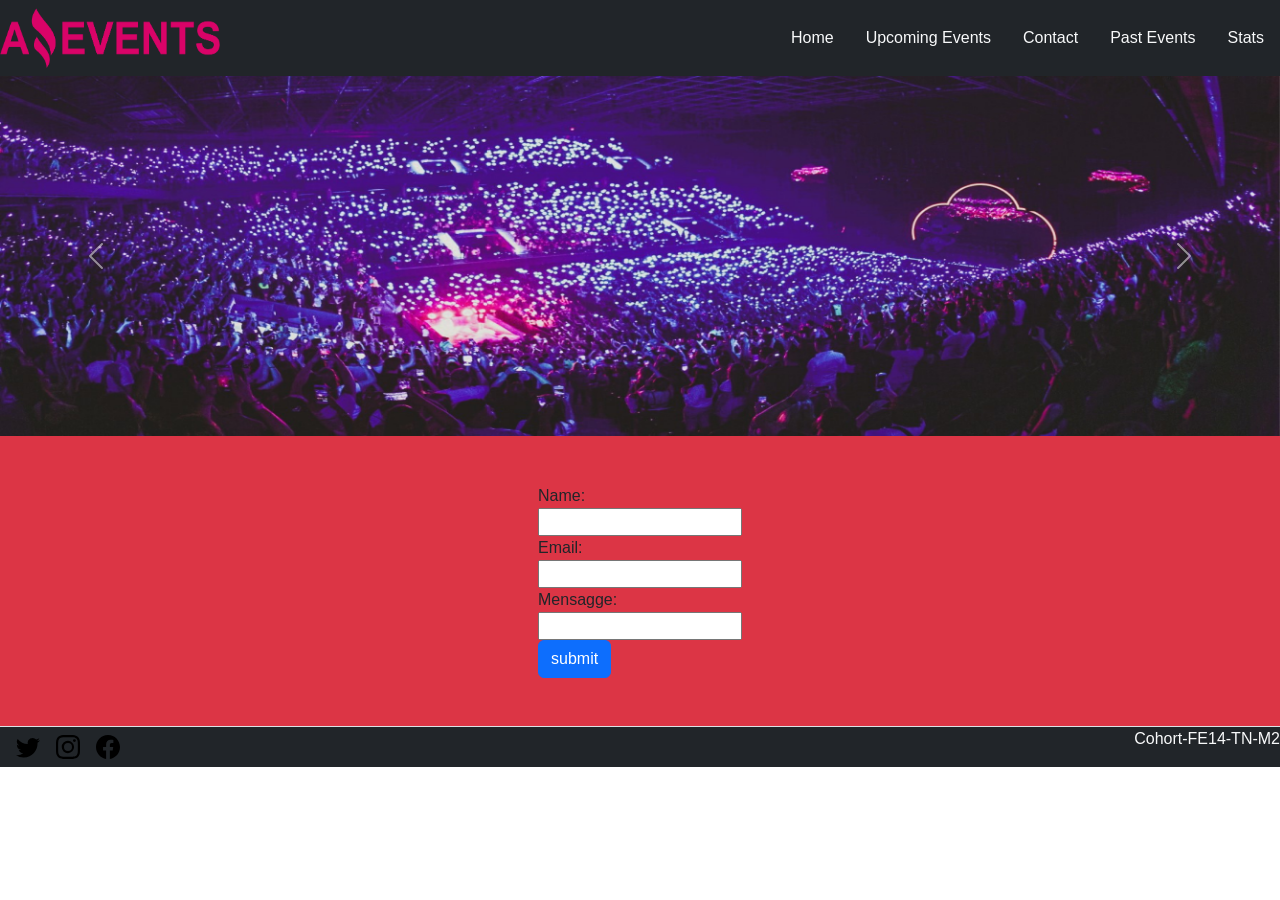
==== contact.html @ f1b07025 "arreglos" ====
<!DOCTYPE html>
<html lang="en">
<head>
    <meta charset="UTF-8">
    <meta http-equiv="X-UA-Compatible" content="IE=edge">
    <meta name="viewport" content="width=device-width, initial-scale=1.0">
    <link href="https://cdn.jsdelivr.net/npm/bootstrap@5.3.0-alpha1/dist/css/bootstrap.min.css" rel="stylesheet" integrity="sha384-GLhlTQ8iRABdZLl6O3oVMWSktQOp6b7In1Zl3/Jr59b6EGGoI1aFkw7cmDA6j6gD" crossorigin="anonymous">
    <link rel="stylesheet" href="./style.css">
    <link rel="icon" type="image/x-icon" href="./assets/images/Logo-Amazing-Events-modif.ico">
    <title>Contact</title>
</head>

<body>
  <svg xmlns="http://www.w3.org/2000/svg" style="display: none;">
    <symbol id="bootstrap" viewBox="0 0 118 94">
      <title>Bootstrap</title>
      <path fill-rule="evenodd" clip-rule="evenodd" d="M24.509 0c-6.733 0-11.715 5.893-11.492 12.284.214 6.14-.064 14.092-2.066 20.577C8.943 39.365 5.547 43.485 0 44.014v5.972c5.547.529 8.943 4.649 10.951 11.153 2.002 6.485 2.28 14.437 2.066 20.577C12.794 88.106 17.776 94 24.51 94H93.5c6.733 0 11.714-5.893 11.491-12.284-.214-6.14.064-14.092 2.066-20.577 2.009-6.504 5.396-10.624 10.943-11.153v-5.972c-5.547-.529-8.934-4.649-10.943-11.153-2.002-6.484-2.28-14.437-2.066-20.577C105.214 5.894 100.233 0 93.5 0H24.508zM80 57.863C80 66.663 73.436 72 62.543 72H44a2 2 0 01-2-2V24a2 2 0 012-2h18.437c9.083 0 15.044 4.92 15.044 12.474 0 5.302-4.01 10.049-9.119 10.88v.277C75.317 46.394 80 51.21 80 57.863zM60.521 28.34H49.948v14.934h8.905c6.884 0 10.68-2.772 10.68-7.727 0-4.643-3.264-7.207-9.012-7.207zM49.948 49.2v16.458H60.91c7.167 0 10.964-2.876 10.964-8.281 0-5.406-3.903-8.178-11.425-8.178H49.948z"></path>
    </symbol>
    <symbol id="facebook" viewBox="0 0 16 16">
      <path d="M16 8.049c0-4.446-3.582-8.05-8-8.05C3.58 0-.002 3.603-.002 8.05c0 4.017 2.926 7.347 6.75 7.951v-5.625h-2.03V8.05H6.75V6.275c0-2.017 1.195-3.131 3.022-3.131.876 0 1.791.157 1.791.157v1.98h-1.009c-.993 0-1.303.621-1.303 1.258v1.51h2.218l-.354 2.326H9.25V16c3.824-.604 6.75-3.934 6.75-7.951z"/>
    </symbol>
    <symbol id="instagram" viewBox="0 0 16 16">
        <path d="M8 0C5.829 0 5.556.01 4.703.048 3.85.088 3.269.222 2.76.42a3.917 3.917 0 0 0-1.417.923A3.927 3.927 0 0 0 .42 2.76C.222 3.268.087 3.85.048 4.7.01 5.555 0 5.827 0 8.001c0 2.172.01 2.444.048 3.297.04.852.174 1.433.372 1.942.205.526.478.972.923 1.417.444.445.89.719 1.416.923.51.198 1.09.333 1.942.372C5.555 15.99 5.827 16 8 16s2.444-.01 3.298-.048c.851-.04 1.434-.174 1.943-.372a3.916 3.916 0 0 0 1.416-.923c.445-.445.718-.891.923-1.417.197-.509.332-1.09.372-1.942C15.99 10.445 16 10.173 16 8s-.01-2.445-.048-3.299c-.04-.851-.175-1.433-.372-1.941a3.926 3.926 0 0 0-.923-1.417A3.911 3.911 0 0 0 13.24.42c-.51-.198-1.092-.333-1.943-.372C10.443.01 10.172 0 7.998 0h.003zm-.717 1.442h.718c2.136 0 2.389.007 3.232.046.78.035 1.204.166 1.486.275.373.145.64.319.92.599.28.28.453.546.598.92.11.281.24.705.275 1.485.039.843.047 1.096.047 3.231s-.008 2.389-.047 3.232c-.035.78-.166 1.203-.275 1.485a2.47 2.47 0 0 1-.599.919c-.28.28-.546.453-.92.598-.28.11-.704.24-1.485.276-.843.038-1.096.047-3.232.047s-2.39-.009-3.233-.047c-.78-.036-1.203-.166-1.485-.276a2.478 2.478 0 0 1-.92-.598 2.48 2.48 0 0 1-.6-.92c-.109-.281-.24-.705-.275-1.485-.038-.843-.046-1.096-.046-3.233 0-2.136.008-2.388.046-3.231.036-.78.166-1.204.276-1.486.145-.373.319-.64.599-.92.28-.28.546-.453.92-.598.282-.11.705-.24 1.485-.276.738-.034 1.024-.044 2.515-.045v.002zm4.988 1.328a.96.96 0 1 0 0 1.92.96.96 0 0 0 0-1.92zm-4.27 1.122a4.109 4.109 0 1 0 0 8.217 4.109 4.109 0 0 0 0-8.217zm0 1.441a2.667 2.667 0 1 1 0 5.334 2.667 2.667 0 0 1 0-5.334z"/>
    </symbol>
    <symbol id="twitter" viewBox="0 0 16 16">
      <path d="M5.026 15c6.038 0 9.341-5.003 9.341-9.334 0-.14 0-.282-.006-.422A6.685 6.685 0 0 0 16 3.542a6.658 6.658 0 0 1-1.889.518 3.301 3.301 0 0 0 1.447-1.817 6.533 6.533 0 0 1-2.087.793A3.286 3.286 0 0 0 7.875 6.03a9.325 9.325 0 0 1-6.767-3.429 3.289 3.289 0 0 0 1.018 4.382A3.323 3.323 0 0 1 .64 6.575v.045a3.288 3.288 0 0 0 2.632 3.218 3.203 3.203 0 0 1-.865.115 3.23 3.23 0 0 1-.614-.057 3.283 3.283 0 0 0 3.067 2.277A6.588 6.588 0 0 1 .78 13.58a6.32 6.32 0 0 1-.78-.045A9.344 9.344 0 0 0 5.026 15z"/>
    </symbol>
  </svg>  



<header>
    <nav class="navbar navbar-dark bg-dark ">
      <img class=logo src="./assets/images/Logo_Amazing_Events.png" alt="logo" width="220" height="60">

      <ul class="nav justify-content-end ">
      <li class="nav-item">
        <a class="nav-link active text-light" aria-current="page" href="./index.html">Home</a>
      </li>
      <li class="nav-item">
        <a class="nav-link active text-light" aria-current="page" href="./upcoming.html">Upcoming Events</a>
      </li>
      <li class="nav-item">
        <a class="nav-link active text-light" aria-current="page" href="./contact.html">Contact</a>
      </li>
      <li class="nav-item">
        <a class="nav-link active text-light" aria-current="page" href="./past.html">Past Events</a>
      </li>
      <li class="nav-item">
          <a class="nav-link active text-light" aria-current="page" href="./stats.html">Stats</a>
    </li>

    </ul>

  </nav>
  

    <div id="carouselExample" class="carousel slide" data-bs-ride="carousel">
      <div class="carousel-inner">
        <div class="carousel-item active">
          <img src="./assets/images/baner_events.jpg" class="d-block w-100" alt="">
        </div>
        <!--
        <div class="carousel-item">
          <img src="..." class="d-block w-100" alt="...">
        </div>
        <div class="carousel-item">
          <img src="..." class="d-block w-100" alt="...">
        </div>-->
      </div>
      
      <button class="carousel-control-prev" type="button" data-bs-target="#carouselExample" data-bs-slide="prev">
        <span class="carousel-control-prev-icon" aria-hidden="true"></span>
        <span class="visually-hidden">Previous</span>
      </button>
      
      <button class="carousel-control-next" type="button" data-bs-target="#carouselExample" data-bs-slide="next">
        <span class="carousel-control-next-icon" aria-hidden="true"></span>
        <span class="visually-hidden">Next</span>
      </button>
    </div>

</header>

<main class="bg-danger p-5 gap-4 d-flex justify-content-around">

    <form  action="">
        <label for="name" class="d-block"> Name:
            <input type="text" name="name" id="name" class="d-block">
        </label>

        <label for="email" > Email:
            <input type="text" name="email" id="email" class="d-block">
        </label>

        <label for="mensagge" class="d-block"> Mensagge:
            <input type="text" name="mensagge" id="mensagge" class="d-block">
        </label>

        <button class="btn btn-primary">submit</button>

    </form>







</main>

<footer class="bg-dark d-flex flex-wrap justify-content-between align-items-center border-top">

  <ul class="nav col-md-4 justify-content-start list-unstyled d-flex">
    <li class="ms-3"><a class="text-muted" href="https://twitter.com/?lang=es"><svg class="bi" width="24" height="24"><use xlink:href="#twitter"/></svg></a></li>
    <li class="ms-3"><a class="text-muted" href="https://www.instagram.com/"><svg class="bi" width="24" height="24"><use xlink:href="#instagram"/></svg></a></li>
    <li class="ms-3"><a class="text-muted" href="https://es-la.facebook.com/"><svg class="bi" width="24" height="24"><use xlink:href="#facebook"/></svg></a></li>
  </ul>

  <p class="text-light">Cohort-FE14-TN-M2  </p>

</footer>



    <script src="https://cdn.jsdelivr.net/npm/bootstrap@5.3.0-alpha1/dist/js/bootstrap.bundle.min.js" integrity="sha384-w76AqPfDkMBDXo30jS1Sgez6pr3x5MlQ1ZAGC+nuZB+EYdgRZgiwxhTBTkF7CXvN" crossorigin="anonymous"></script>
</body>
</html>
---- style.css ----
*{
    box-sizing: border-box;
    font-family:'Trebuchet MS', 'Lucida Sans Unicode', 'Lucida Grande', 'Lucida Sans', Arial, sans-serif;
    padding: 0;
    margin: 0;
}

/* BODY */

body{
    max-width: 100rem;
}


/* HEADER */


header img{
    max-height: 40vh;
}


/* MAIN */

main{
    gap: 5%;
    flex-wrap: wrap;
}

main img{
  height: 30vh;
}


/* TABLE */

table {
    height: 60vh;
    width: 80rem;
}

table, th, td {
    border: 2px solid;
    text-align:start;
    }


th {
    background-color: rgb(202, 50, 149);
    color: rgb(12, 11, 12);
    padding-bottom: 5px;
    padding-top: 5px;
}

td{
    background-color: white;
}


/* FOOTER */
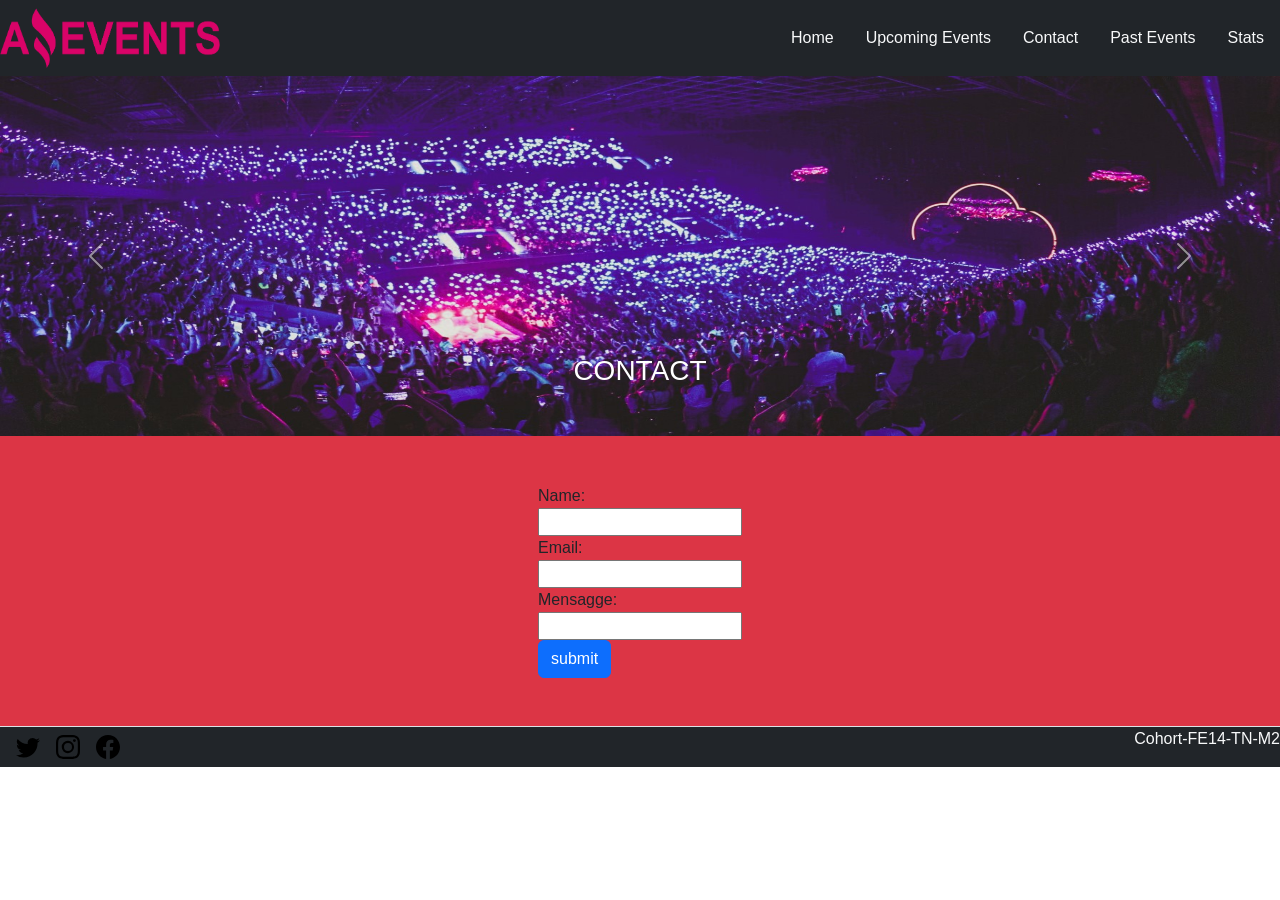
==== commit 2b8988a7: "task4 completa falta arreglar el responsive" ====
--- a/contact.html
+++ b/contact.html
@@ -59,6 +59,9 @@
       <div class="carousel-inner">
         <div class="carousel-item active">
           <img src="./assets/images/baner_events.jpg" class="d-block w-100" alt="">
+          <div class="carousel-caption">
+            <h3>CONTACT</h3>
+          </div>
         </div>
         <!--
         <div class="carousel-item">
--- a/style.css
+++ b/style.css
@@ -32,6 +32,13 @@
 }
 
 
+
+.card-footer{
+    height: 5vh;
+    display: align-content-end
+}
+
+
 /* TABLE */
 
 table {
@@ -52,6 +59,9 @@
     padding-top: 5px;
 }
 
+
+
+
 td{
     background-color: white;
 }
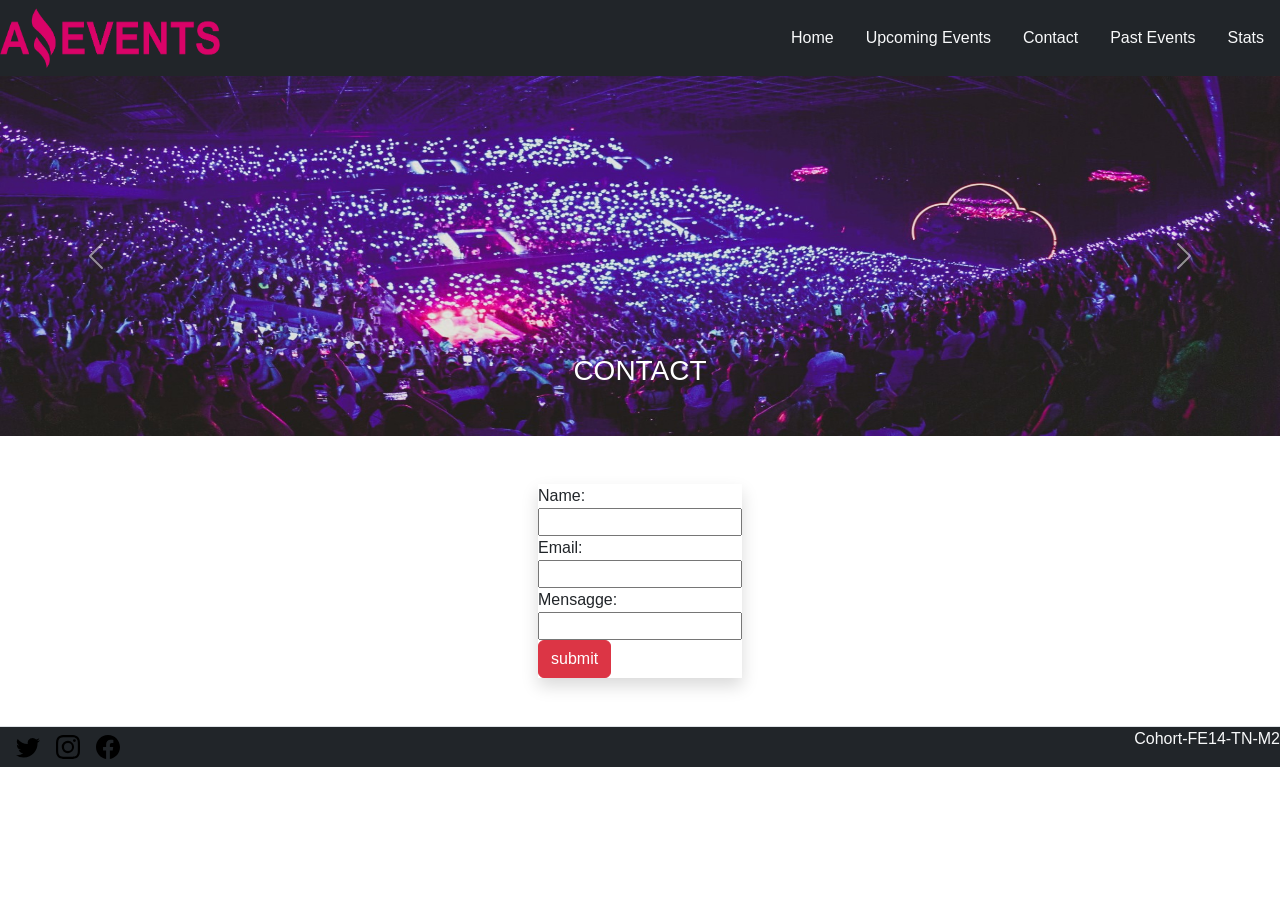
==== commit 6ad670e7: "mejoras" ====
--- a/contact.html
+++ b/contact.html
@@ -85,9 +85,9 @@
 
 </header>
 
-<main class="bg-danger p-5 gap-4 d-flex justify-content-around">
+<main class=" p-5 gap-4 d-flex justify-content-around">
 
-    <form  action="">
+    <form class="bordered shadow" action="">
         <label for="name" class="d-block"> Name:
             <input type="text" name="name" id="name" class="d-block">
         </label>
@@ -100,10 +100,9 @@
             <input type="text" name="mensagge" id="mensagge" class="d-block">
         </label>
 
-        <button class="btn btn-primary">submit</button>
+        <button class="btn btn-danger">submit</button>
 
     </form>
-
 
 
 
--- a/style.css
+++ b/style.css
@@ -41,6 +41,7 @@
 
 /* TABLE */
 
+
 table {
     height: 60vh;
     width: 80rem;
@@ -67,5 +68,10 @@
 }
 
 
-/* FOOTER */
+/* DETAILS */
 
+#img{
+
+height: 30vh;
+}
+
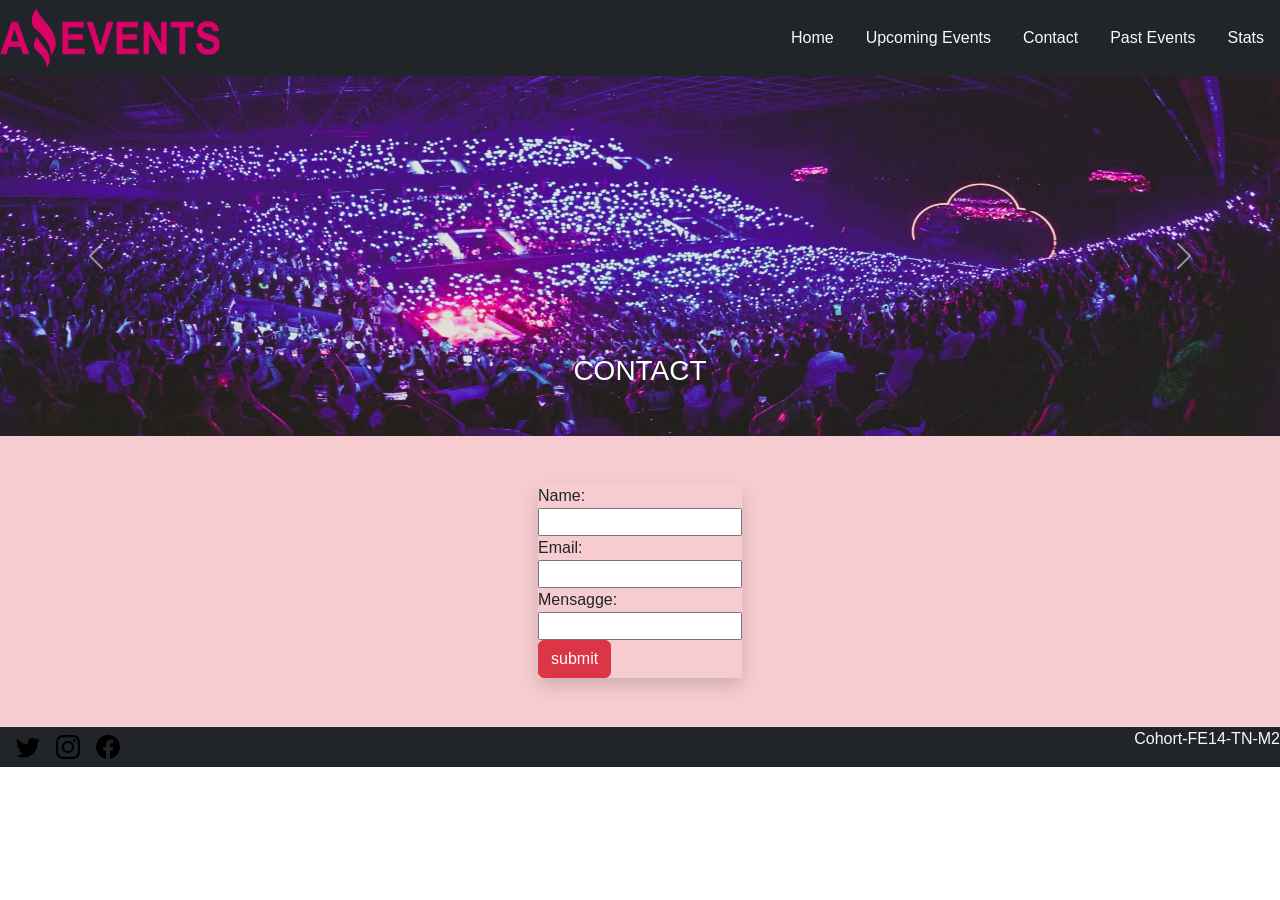
==== commit eef9ed30: "mejora del estilo" ====
--- a/contact.html
+++ b/contact.html
@@ -85,7 +85,7 @@
 
 </header>
 
-<main class=" p-5 gap-4 d-flex justify-content-around">
+<main class="bg-danger p-2 text-dark bg-opacity-25 p-5 gap-4 d-flex justify-content-around">
 
     <form class="bordered shadow" action="">
         <label for="name" class="d-block"> Name:
--- a/style.css
+++ b/style.css
@@ -33,41 +33,6 @@
 
 
 
-.card-footer{
-    height: 5vh;
-    display: align-content-end
-}
-
-
-/* TABLE */
-
-
-table {
-    height: 60vh;
-    width: 80rem;
-}
-
-table, th, td {
-    border: 2px solid;
-    text-align:start;
-    }
-
-
-th {
-    background-color: rgb(202, 50, 149);
-    color: rgb(12, 11, 12);
-    padding-bottom: 5px;
-    padding-top: 5px;
-}
-
-
-
-
-td{
-    background-color: white;
-}
-
-
 /* DETAILS */
 
 #img{
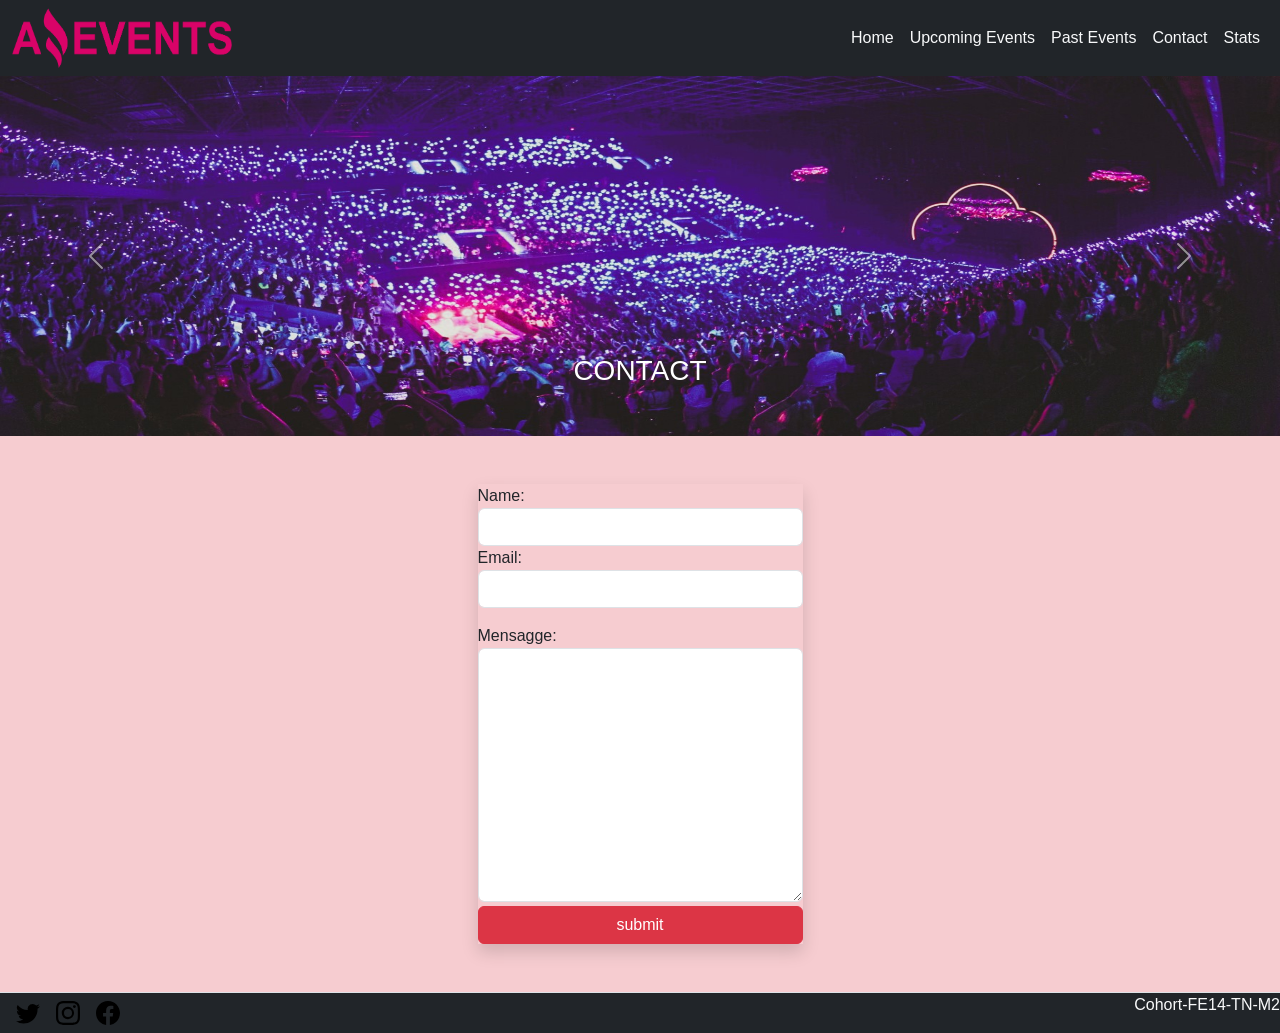
==== commit 006be54e: "correcciones" ====
--- a/contact.html
+++ b/contact.html
@@ -1,59 +1,76 @@
 <!DOCTYPE html>
 <html lang="en">
+
 <head>
-    <meta charset="UTF-8">
-    <meta http-equiv="X-UA-Compatible" content="IE=edge">
-    <meta name="viewport" content="width=device-width, initial-scale=1.0">
-    <link href="https://cdn.jsdelivr.net/npm/bootstrap@5.3.0-alpha1/dist/css/bootstrap.min.css" rel="stylesheet" integrity="sha384-GLhlTQ8iRABdZLl6O3oVMWSktQOp6b7In1Zl3/Jr59b6EGGoI1aFkw7cmDA6j6gD" crossorigin="anonymous">
-    <link rel="stylesheet" href="./style.css">
-    <link rel="icon" type="image/x-icon" href="./assets/images/Logo-Amazing-Events-modif.ico">
-    <title>Contact</title>
+  <meta charset="UTF-8">
+  <meta http-equiv="X-UA-Compatible" content="IE=edge">
+  <meta name="viewport" content="width=device-width, initial-scale=1.0">
+  <link href="https://cdn.jsdelivr.net/npm/bootstrap@5.3.0-alpha1/dist/css/bootstrap.min.css" rel="stylesheet"
+    integrity="sha384-GLhlTQ8iRABdZLl6O3oVMWSktQOp6b7In1Zl3/Jr59b6EGGoI1aFkw7cmDA6j6gD" crossorigin="anonymous">
+  <link rel="stylesheet" href="./style.css">
+  <link rel="icon" type="image/x-icon" href="./assets/images/Logo-Amazing-Events-modif.ico">
+  <title>Contact</title>
 </head>
 
 <body>
   <svg xmlns="http://www.w3.org/2000/svg" style="display: none;">
     <symbol id="bootstrap" viewBox="0 0 118 94">
       <title>Bootstrap</title>
-      <path fill-rule="evenodd" clip-rule="evenodd" d="M24.509 0c-6.733 0-11.715 5.893-11.492 12.284.214 6.14-.064 14.092-2.066 20.577C8.943 39.365 5.547 43.485 0 44.014v5.972c5.547.529 8.943 4.649 10.951 11.153 2.002 6.485 2.28 14.437 2.066 20.577C12.794 88.106 17.776 94 24.51 94H93.5c6.733 0 11.714-5.893 11.491-12.284-.214-6.14.064-14.092 2.066-20.577 2.009-6.504 5.396-10.624 10.943-11.153v-5.972c-5.547-.529-8.934-4.649-10.943-11.153-2.002-6.484-2.28-14.437-2.066-20.577C105.214 5.894 100.233 0 93.5 0H24.508zM80 57.863C80 66.663 73.436 72 62.543 72H44a2 2 0 01-2-2V24a2 2 0 012-2h18.437c9.083 0 15.044 4.92 15.044 12.474 0 5.302-4.01 10.049-9.119 10.88v.277C75.317 46.394 80 51.21 80 57.863zM60.521 28.34H49.948v14.934h8.905c6.884 0 10.68-2.772 10.68-7.727 0-4.643-3.264-7.207-9.012-7.207zM49.948 49.2v16.458H60.91c7.167 0 10.964-2.876 10.964-8.281 0-5.406-3.903-8.178-11.425-8.178H49.948z"></path>
+      <path fill-rule="evenodd" clip-rule="evenodd"
+        d="M24.509 0c-6.733 0-11.715 5.893-11.492 12.284.214 6.14-.064 14.092-2.066 20.577C8.943 39.365 5.547 43.485 0 44.014v5.972c5.547.529 8.943 4.649 10.951 11.153 2.002 6.485 2.28 14.437 2.066 20.577C12.794 88.106 17.776 94 24.51 94H93.5c6.733 0 11.714-5.893 11.491-12.284-.214-6.14.064-14.092 2.066-20.577 2.009-6.504 5.396-10.624 10.943-11.153v-5.972c-5.547-.529-8.934-4.649-10.943-11.153-2.002-6.484-2.28-14.437-2.066-20.577C105.214 5.894 100.233 0 93.5 0H24.508zM80 57.863C80 66.663 73.436 72 62.543 72H44a2 2 0 01-2-2V24a2 2 0 012-2h18.437c9.083 0 15.044 4.92 15.044 12.474 0 5.302-4.01 10.049-9.119 10.88v.277C75.317 46.394 80 51.21 80 57.863zM60.521 28.34H49.948v14.934h8.905c6.884 0 10.68-2.772 10.68-7.727 0-4.643-3.264-7.207-9.012-7.207zM49.948 49.2v16.458H60.91c7.167 0 10.964-2.876 10.964-8.281 0-5.406-3.903-8.178-11.425-8.178H49.948z">
+      </path>
     </symbol>
     <symbol id="facebook" viewBox="0 0 16 16">
-      <path d="M16 8.049c0-4.446-3.582-8.05-8-8.05C3.58 0-.002 3.603-.002 8.05c0 4.017 2.926 7.347 6.75 7.951v-5.625h-2.03V8.05H6.75V6.275c0-2.017 1.195-3.131 3.022-3.131.876 0 1.791.157 1.791.157v1.98h-1.009c-.993 0-1.303.621-1.303 1.258v1.51h2.218l-.354 2.326H9.25V16c3.824-.604 6.75-3.934 6.75-7.951z"/>
+      <path
+        d="M16 8.049c0-4.446-3.582-8.05-8-8.05C3.58 0-.002 3.603-.002 8.05c0 4.017 2.926 7.347 6.75 7.951v-5.625h-2.03V8.05H6.75V6.275c0-2.017 1.195-3.131 3.022-3.131.876 0 1.791.157 1.791.157v1.98h-1.009c-.993 0-1.303.621-1.303 1.258v1.51h2.218l-.354 2.326H9.25V16c3.824-.604 6.75-3.934 6.75-7.951z" />
     </symbol>
     <symbol id="instagram" viewBox="0 0 16 16">
-        <path d="M8 0C5.829 0 5.556.01 4.703.048 3.85.088 3.269.222 2.76.42a3.917 3.917 0 0 0-1.417.923A3.927 3.927 0 0 0 .42 2.76C.222 3.268.087 3.85.048 4.7.01 5.555 0 5.827 0 8.001c0 2.172.01 2.444.048 3.297.04.852.174 1.433.372 1.942.205.526.478.972.923 1.417.444.445.89.719 1.416.923.51.198 1.09.333 1.942.372C5.555 15.99 5.827 16 8 16s2.444-.01 3.298-.048c.851-.04 1.434-.174 1.943-.372a3.916 3.916 0 0 0 1.416-.923c.445-.445.718-.891.923-1.417.197-.509.332-1.09.372-1.942C15.99 10.445 16 10.173 16 8s-.01-2.445-.048-3.299c-.04-.851-.175-1.433-.372-1.941a3.926 3.926 0 0 0-.923-1.417A3.911 3.911 0 0 0 13.24.42c-.51-.198-1.092-.333-1.943-.372C10.443.01 10.172 0 7.998 0h.003zm-.717 1.442h.718c2.136 0 2.389.007 3.232.046.78.035 1.204.166 1.486.275.373.145.64.319.92.599.28.28.453.546.598.92.11.281.24.705.275 1.485.039.843.047 1.096.047 3.231s-.008 2.389-.047 3.232c-.035.78-.166 1.203-.275 1.485a2.47 2.47 0 0 1-.599.919c-.28.28-.546.453-.92.598-.28.11-.704.24-1.485.276-.843.038-1.096.047-3.232.047s-2.39-.009-3.233-.047c-.78-.036-1.203-.166-1.485-.276a2.478 2.478 0 0 1-.92-.598 2.48 2.48 0 0 1-.6-.92c-.109-.281-.24-.705-.275-1.485-.038-.843-.046-1.096-.046-3.233 0-2.136.008-2.388.046-3.231.036-.78.166-1.204.276-1.486.145-.373.319-.64.599-.92.28-.28.546-.453.92-.598.282-.11.705-.24 1.485-.276.738-.034 1.024-.044 2.515-.045v.002zm4.988 1.328a.96.96 0 1 0 0 1.92.96.96 0 0 0 0-1.92zm-4.27 1.122a4.109 4.109 0 1 0 0 8.217 4.109 4.109 0 0 0 0-8.217zm0 1.441a2.667 2.667 0 1 1 0 5.334 2.667 2.667 0 0 1 0-5.334z"/>
+      <path
+        d="M8 0C5.829 0 5.556.01 4.703.048 3.85.088 3.269.222 2.76.42a3.917 3.917 0 0 0-1.417.923A3.927 3.927 0 0 0 .42 2.76C.222 3.268.087 3.85.048 4.7.01 5.555 0 5.827 0 8.001c0 2.172.01 2.444.048 3.297.04.852.174 1.433.372 1.942.205.526.478.972.923 1.417.444.445.89.719 1.416.923.51.198 1.09.333 1.942.372C5.555 15.99 5.827 16 8 16s2.444-.01 3.298-.048c.851-.04 1.434-.174 1.943-.372a3.916 3.916 0 0 0 1.416-.923c.445-.445.718-.891.923-1.417.197-.509.332-1.09.372-1.942C15.99 10.445 16 10.173 16 8s-.01-2.445-.048-3.299c-.04-.851-.175-1.433-.372-1.941a3.926 3.926 0 0 0-.923-1.417A3.911 3.911 0 0 0 13.24.42c-.51-.198-1.092-.333-1.943-.372C10.443.01 10.172 0 7.998 0h.003zm-.717 1.442h.718c2.136 0 2.389.007 3.232.046.78.035 1.204.166 1.486.275.373.145.64.319.92.599.28.28.453.546.598.92.11.281.24.705.275 1.485.039.843.047 1.096.047 3.231s-.008 2.389-.047 3.232c-.035.78-.166 1.203-.275 1.485a2.47 2.47 0 0 1-.599.919c-.28.28-.546.453-.92.598-.28.11-.704.24-1.485.276-.843.038-1.096.047-3.232.047s-2.39-.009-3.233-.047c-.78-.036-1.203-.166-1.485-.276a2.478 2.478 0 0 1-.92-.598 2.48 2.48 0 0 1-.6-.92c-.109-.281-.24-.705-.275-1.485-.038-.843-.046-1.096-.046-3.233 0-2.136.008-2.388.046-3.231.036-.78.166-1.204.276-1.486.145-.373.319-.64.599-.92.28-.28.546-.453.92-.598.282-.11.705-.24 1.485-.276.738-.034 1.024-.044 2.515-.045v.002zm4.988 1.328a.96.96 0 1 0 0 1.92.96.96 0 0 0 0-1.92zm-4.27 1.122a4.109 4.109 0 1 0 0 8.217 4.109 4.109 0 0 0 0-8.217zm0 1.441a2.667 2.667 0 1 1 0 5.334 2.667 2.667 0 0 1 0-5.334z" />
     </symbol>
     <symbol id="twitter" viewBox="0 0 16 16">
-      <path d="M5.026 15c6.038 0 9.341-5.003 9.341-9.334 0-.14 0-.282-.006-.422A6.685 6.685 0 0 0 16 3.542a6.658 6.658 0 0 1-1.889.518 3.301 3.301 0 0 0 1.447-1.817 6.533 6.533 0 0 1-2.087.793A3.286 3.286 0 0 0 7.875 6.03a9.325 9.325 0 0 1-6.767-3.429 3.289 3.289 0 0 0 1.018 4.382A3.323 3.323 0 0 1 .64 6.575v.045a3.288 3.288 0 0 0 2.632 3.218 3.203 3.203 0 0 1-.865.115 3.23 3.23 0 0 1-.614-.057 3.283 3.283 0 0 0 3.067 2.277A6.588 6.588 0 0 1 .78 13.58a6.32 6.32 0 0 1-.78-.045A9.344 9.344 0 0 0 5.026 15z"/>
+      <path
+        d="M5.026 15c6.038 0 9.341-5.003 9.341-9.334 0-.14 0-.282-.006-.422A6.685 6.685 0 0 0 16 3.542a6.658 6.658 0 0 1-1.889.518 3.301 3.301 0 0 0 1.447-1.817 6.533 6.533 0 0 1-2.087.793A3.286 3.286 0 0 0 7.875 6.03a9.325 9.325 0 0 1-6.767-3.429 3.289 3.289 0 0 0 1.018 4.382A3.323 3.323 0 0 1 .64 6.575v.045a3.288 3.288 0 0 0 2.632 3.218 3.203 3.203 0 0 1-.865.115 3.23 3.23 0 0 1-.614-.057 3.283 3.283 0 0 0 3.067 2.277A6.588 6.588 0 0 1 .78 13.58a6.32 6.32 0 0 1-.78-.045A9.344 9.344 0 0 0 5.026 15z" />
     </symbol>
-  </svg>  
+  </svg>
 
 
 
-<header>
-    <nav class="navbar navbar-dark bg-dark ">
-      <img class=logo src="./assets/images/Logo_Amazing_Events.png" alt="logo" width="220" height="60">
+  <header>
 
-      <ul class="nav justify-content-end ">
-      <li class="nav-item">
-        <a class="nav-link active text-light" aria-current="page" href="./index.html">Home</a>
-      </li>
-      <li class="nav-item">
-        <a class="nav-link active text-light" aria-current="page" href="./upcoming.html">Upcoming Events</a>
-      </li>
-      <li class="nav-item">
-        <a class="nav-link active text-light" aria-current="page" href="./contact.html">Contact</a>
-      </li>
-      <li class="nav-item">
-        <a class="nav-link active text-light" aria-current="page" href="./past.html">Past Events</a>
-      </li>
-      <li class="nav-item">
-          <a class="nav-link active text-light" aria-current="page" href="./stats.html">Stats</a>
-    </li>
 
-    </ul>
+    <nav class="navbar navbar-expand-lg bg-dark">
+      <div class="container-fluid">
+        <img class="logo" src="./assets/images/Logo_Amazing_Events.png" alt="logo" width="220" height="60">
+        <button class="navbar-toggler bg-light" type="button" data-bs-toggle="collapse"
+          data-bs-target="#navbarTogglerDemo02" aria-controls="navbarTogglerDemo02" aria-expanded="false"
+          aria-label="Toggle navigation">
+          <span class="navbar-toggler-icon"></span>
+        </button>
+        <div class="collapse navbar-collapse justify-content-end" id="navbarTogglerDemo02">
+          <ul class="navbar-nav ">
+            <li class="nav-item">
+              <a class="nav-link active text-light" aria-current="page" href="./index.html">Home</a>
+            </li>
+            <li class="nav-item">
+              <a class="nav-link active text-light" aria-current="page" href="./upcoming.html">Upcoming Events</a>
+            </li>
+            <li class="nav-item">
+              <a class="nav-link active text-light" aria-current="page" href="./past.html">Past Events</a>
+            </li>
+            <li class="nav-item">
+              <a class="nav-link active text-light" aria-current="page" href="./contact.html">Contact</a>
+            </li>
+            <li class="nav-item">
+              <a class="nav-link active text-light" aria-current="page" href="./stats.html">Stats</a>
+            </li>
 
-  </nav>
-  
+          </ul>
+
+        </div>
+      </div>
+    </nav>
+
 
     <div id="carouselExample" class="carousel slide" data-bs-ride="carousel">
       <div class="carousel-inner">
@@ -71,60 +88,80 @@
           <img src="..." class="d-block w-100" alt="...">
         </div>-->
       </div>
-      
+
       <button class="carousel-control-prev" type="button" data-bs-target="#carouselExample" data-bs-slide="prev">
         <span class="carousel-control-prev-icon" aria-hidden="true"></span>
         <span class="visually-hidden">Previous</span>
       </button>
-      
+
       <button class="carousel-control-next" type="button" data-bs-target="#carouselExample" data-bs-slide="next">
         <span class="carousel-control-next-icon" aria-hidden="true"></span>
         <span class="visually-hidden">Next</span>
       </button>
     </div>
 
-</header>
+  </header>
 
-<main class="bg-danger p-2 text-dark bg-opacity-25 p-5 gap-4 d-flex justify-content-around">
+  <main class="bg-danger p-2 text-dark bg-opacity-25 p-5 gap-4 d-flex justify-content-around ">
 
-    <form class="bordered shadow" action="">
-        <label for="name" class="d-block"> Name:
-            <input type="text" name="name" id="name" class="d-block">
-        </label>
 
-        <label for="email" > Email:
-            <input type="text" name="email" id="email" class="d-block">
-        </label>
 
-        <label for="mensagge" class="d-block"> Mensagge:
-            <input type="text" name="mensagge" id="mensagge" class="d-block">
-        </label>
+    <form class="bordered shadow " action="">
+        <div class="form-group col-md-12">
+          <label for="name" class="d-block"> Name:
+            <input type="text" name="name" id="name" class="form-control">
+          </label>
+        </div>
 
+        <div class="form-group col-md-12">
+          <label for="email" class="d-block"> Email:
+            <input type="text" name="email" id="email" class="form-control">
+          </label>
+      </div>
+
+     
+      <div class="form-group mt-3"> Mensagge:
+        <textarea name="mensagge" class="form-control" id="mensagge" cols="30" rows="10">
+</textarea>
+      </div>
+
+      <div class="d-grid mt-1">
         <button class="btn btn-danger">submit</button>
-
+      </div>
     </form>
 
 
 
 
 
+  </main>
 
-</main>
+  <footer class="bg-dark d-flex flex-wrap justify-content-between align-items-center border-top">
 
-<footer class="bg-dark d-flex flex-wrap justify-content-between align-items-center border-top">
+    <ul class="nav col-md-4 justify-content-start list-unstyled d-flex">
+      <li class="ms-3"><a class="text-muted" href="https://twitter.com/?lang=es" target="_blank"><svg class="bi"
+            width="24" height="24">
+            <use xlink:href="#twitter" />
+          </svg></a></li>
+      <li class="ms-3"><a class="text-muted" href="https://www.instagram.com/" target="_blank"><svg class="bi"
+            width="24" height="24">
+            <use xlink:href="#instagram" />
+          </svg></a></li>
+      <li class="ms-3"><a class="text-muted" href="https://es-la.facebook.com/" target="_blank"><svg class="bi"
+            width="24" height="24">
+            <use xlink:href="#facebook" />
+          </svg></a></li>
+    </ul>
 
-  <ul class="nav col-md-4 justify-content-start list-unstyled d-flex">
-    <li class="ms-3"><a class="text-muted" href="https://twitter.com/?lang=es"><svg class="bi" width="24" height="24"><use xlink:href="#twitter"/></svg></a></li>
-    <li class="ms-3"><a class="text-muted" href="https://www.instagram.com/"><svg class="bi" width="24" height="24"><use xlink:href="#instagram"/></svg></a></li>
-    <li class="ms-3"><a class="text-muted" href="https://es-la.facebook.com/"><svg class="bi" width="24" height="24"><use xlink:href="#facebook"/></svg></a></li>
-  </ul>
+    <p class="text-light">Cohort-FE14-TN-M2 </p>
 
-  <p class="text-light">Cohort-FE14-TN-M2  </p>
-
-</footer>
+  </footer>
 
 
 
-    <script src="https://cdn.jsdelivr.net/npm/bootstrap@5.3.0-alpha1/dist/js/bootstrap.bundle.min.js" integrity="sha384-w76AqPfDkMBDXo30jS1Sgez6pr3x5MlQ1ZAGC+nuZB+EYdgRZgiwxhTBTkF7CXvN" crossorigin="anonymous"></script>
+  <script src="https://cdn.jsdelivr.net/npm/bootstrap@5.3.0-alpha1/dist/js/bootstrap.bundle.min.js"
+    integrity="sha384-w76AqPfDkMBDXo30jS1Sgez6pr3x5MlQ1ZAGC+nuZB+EYdgRZgiwxhTBTkF7CXvN"
+    crossorigin="anonymous"></script>
 </body>
+
 </html>
--- a/style.css
+++ b/style.css
@@ -31,12 +31,22 @@
   height: 30vh;
 }
 
+#form{
+    height: 60%;
+
+}
+
 
 
 /* DETAILS */
 
 #img{
-
 height: 30vh;
 }
 
+/* FOOTER */
+
+.card-footer{
+    align-content: baseline;
+    justify-content: center;
+}
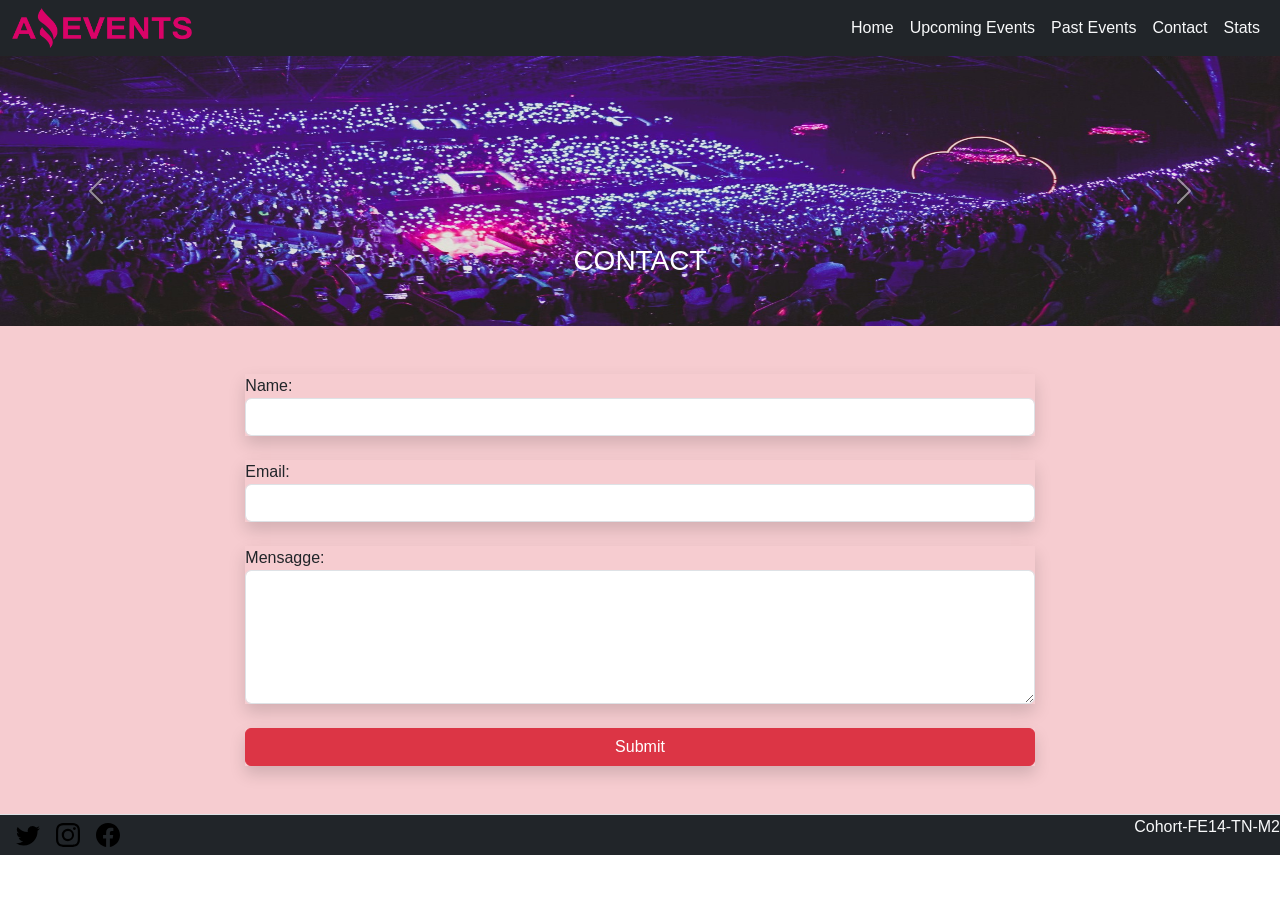
==== commit 2c27e49c: "inteto de arreglo del json + mejoras en contact" ====
--- a/contact.html
+++ b/contact.html
@@ -41,7 +41,7 @@
 
     <nav class="navbar navbar-expand-lg bg-dark">
       <div class="container-fluid">
-        <img class="logo" src="./assets/images/Logo_Amazing_Events.png" alt="logo" width="220" height="60">
+        <img class="logo" src="./assets/images/Logo_Amazing_Events.png" alt="logo" width="180" height="40">
         <button class="navbar-toggler bg-light" type="button" data-bs-toggle="collapse"
           data-bs-target="#navbarTogglerDemo02" aria-controls="navbarTogglerDemo02" aria-expanded="false"
           aria-label="Toggle navigation">
@@ -106,29 +106,35 @@
 
 
 
-    <form class="bordered shadow " action="">
-        <div class="form-group col-md-12">
+    <div class="form-group col-md-8 ">
+      <form action="">
+        <div class="bordered shadow form-group">
           <label for="name" class="d-block"> Name:
             <input type="text" name="name" id="name" class="form-control">
           </label>
         </div>
+    </div>
 
-        <div class="form-group col-md-12">
-          <label for="email" class="d-block"> Email:
-            <input type="text" name="email" id="email" class="form-control">
-          </label>
-      </div>
+    <div class="bordered shadow form-group col-md-8">
+      <label for="email" class="d-block"> Email:
+        <input type="text" name="email" id="email" class="form-control">
+      </label>
+    </div>
 
-     
-      <div class="form-group mt-3"> Mensagge:
-        <textarea name="mensagge" class="form-control" id="mensagge" cols="30" rows="10">
-</textarea>
-      </div>
 
-      <div class="d-grid mt-1">
-        <button class="btn btn-danger">submit</button>
-      </div>
+    <div class="bordered shadow form-group  col-md-8 "> Mensagge:
+      <textarea name="mensagge" class="form-control" id="mensagge" cols="22" rows="5">
+  </textarea>
+    </div>
+
+    <div class="bordered shadow d-grid  col-md-8 ">
+      <button class="btn btn-danger">Submit</button>
+    </div>
     </form>
+
+
+
+
 
 
 
--- a/style.css
+++ b/style.css
@@ -16,7 +16,7 @@
 
 
 header img{
-    max-height: 40vh;
+    max-height: 30vh;
 }
 
 
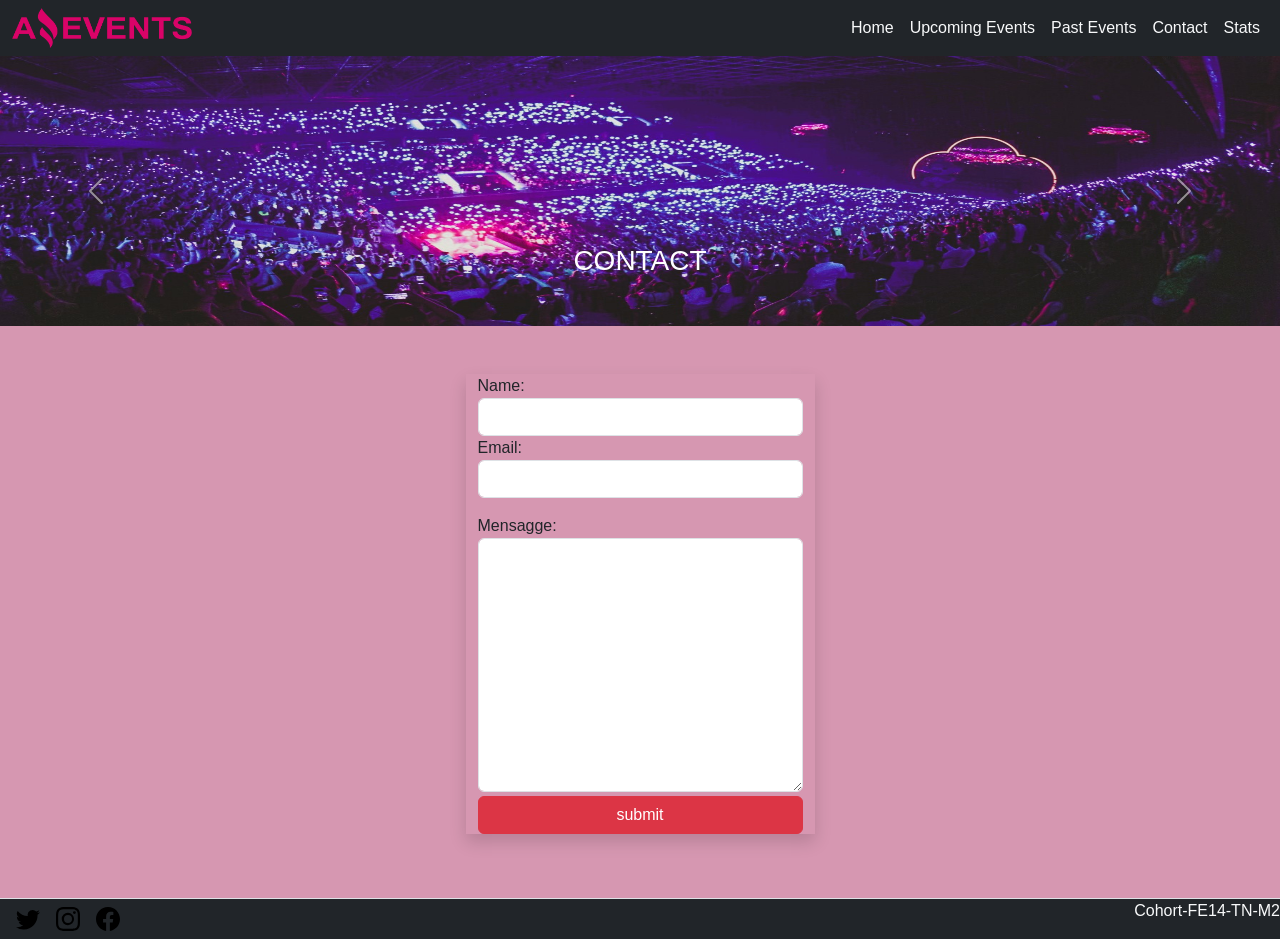
==== commit eb4f042e: "resuelto json (menos details) + responsive" ====
--- a/contact.html
+++ b/contact.html
@@ -102,10 +102,38 @@
 
   </header>
 
-  <main class="bg-danger p-2 text-dark bg-opacity-25 p-5 gap-4 d-flex justify-content-around ">
-
-
-
+  <main class=" p-2 text-dark bg-opacity-25 p-5 gap-4 d-flex justify-content-around ">
+
+
+    <div class="mb-3 row"> 
+      <form class="bordered shadow " action="">
+              <div class="form-group col-md-12">
+                <label for="name" class="d-block"> Name:
+                  <input type="text" name="name" id="name" class="form-control">
+                </label>
+              </div>
+      
+              <div class="form-group col-md-12">
+                <label for="email" class="d-block"> Email:
+                  <input type="text" name="email" id="email" class="form-control">
+                </label>
+            </div>
+      
+           
+            <div class="form-group mt-3"> Mensagge:
+              <textarea name="mensagge" class="form-control" id="mensagge" cols="30" rows="10">
+      </textarea>
+            </div>
+      
+            <div class="d-grid mt-1">
+              <button class="btn btn-danger">submit</button>
+            </div>
+          </form>
+       </div>
+      
+
+       
+        <!--
     <div class="form-group col-md-8 ">
       <form action="">
         <div class="bordered shadow form-group">
@@ -132,7 +160,7 @@
     </div>
     </form>
 
-
+  -->
 
 
 
--- a/style.css
+++ b/style.css
@@ -1,13 +1,13 @@
-*{
+* {
     box-sizing: border-box;
-    font-family:'Trebuchet MS', 'Lucida Sans Unicode', 'Lucida Grande', 'Lucida Sans', Arial, sans-serif;
+    font-family: 'Trebuchet MS', 'Lucida Sans Unicode', 'Lucida Grande', 'Lucida Sans', Arial, sans-serif;
     padding: 0;
     margin: 0;
 }
 
 /* BODY */
 
-body{
+body {
     max-width: 100rem;
 }
 
@@ -15,23 +15,26 @@
 /* HEADER */
 
 
-header img{
+header img {
     max-height: 30vh;
 }
 
 
 /* MAIN */
 
-main{
+main {
     gap: 5%;
     flex-wrap: wrap;
+    min-height: 15rem;
+    background-color: rgb(214, 151, 177);
 }
 
-main img{
-  height: 30vh;
+main img {
+    height: 30vh;    
 }
 
-#form{
+
+#form {
     height: 60%;
 
 }
@@ -40,13 +43,32 @@
 
 /* DETAILS */
 
-#img{
-height: 30vh;
+#img {
+    height: 30vh;
 }
 
 /* FOOTER */
 
-.card-footer{
+.card-footer {
     align-content: baseline;
     justify-content: center;
+}
+
+
+
+/* max hasta ACÁ */
+@media (max-width:374px) {
+.card-bordered{
+   width: 20rem; 
+
+}
+
+tr, th{
+    font-size: small;
+}
+
+h5{
+    font-size: large;
+
+}
 }
